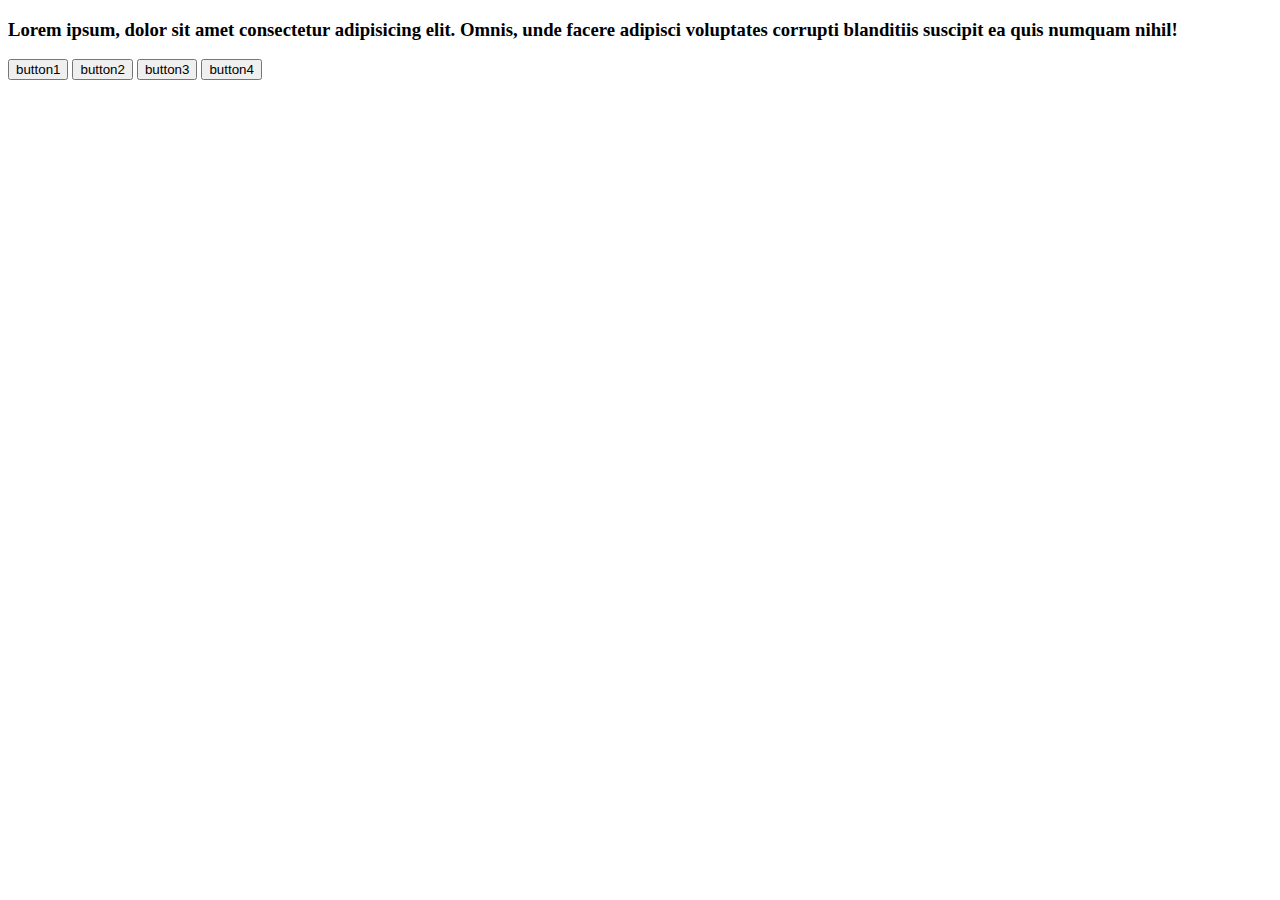
==== module-45-5-1/index.html @ 751b90cb "module 45-5-1 question" ====
<!DOCTYPE html>
<html lang="en">
<head>
    <meta charset="UTF-8">
    <meta http-equiv="X-UA-Compatible" content="IE=edge">
    <meta name="viewport" content="width=device-width, initial-scale=1.0">
    <title>practice</title>
</head>
<body>
    

<h3>Lorem ipsum, dolor sit amet consectetur adipisicing elit. Omnis, unde facere adipisci voluptates corrupti blanditiis suscipit ea quis numquam nihil!</h3>


<button onclick="mybutton1()">button1</button>
<button onclick="mybutton2()">button2</button>
<button onclick="mybutton3()">button3</button>
<button onclick="mybutton4()">button4</button>



<script src="index.js"></script>
</body>
</html>
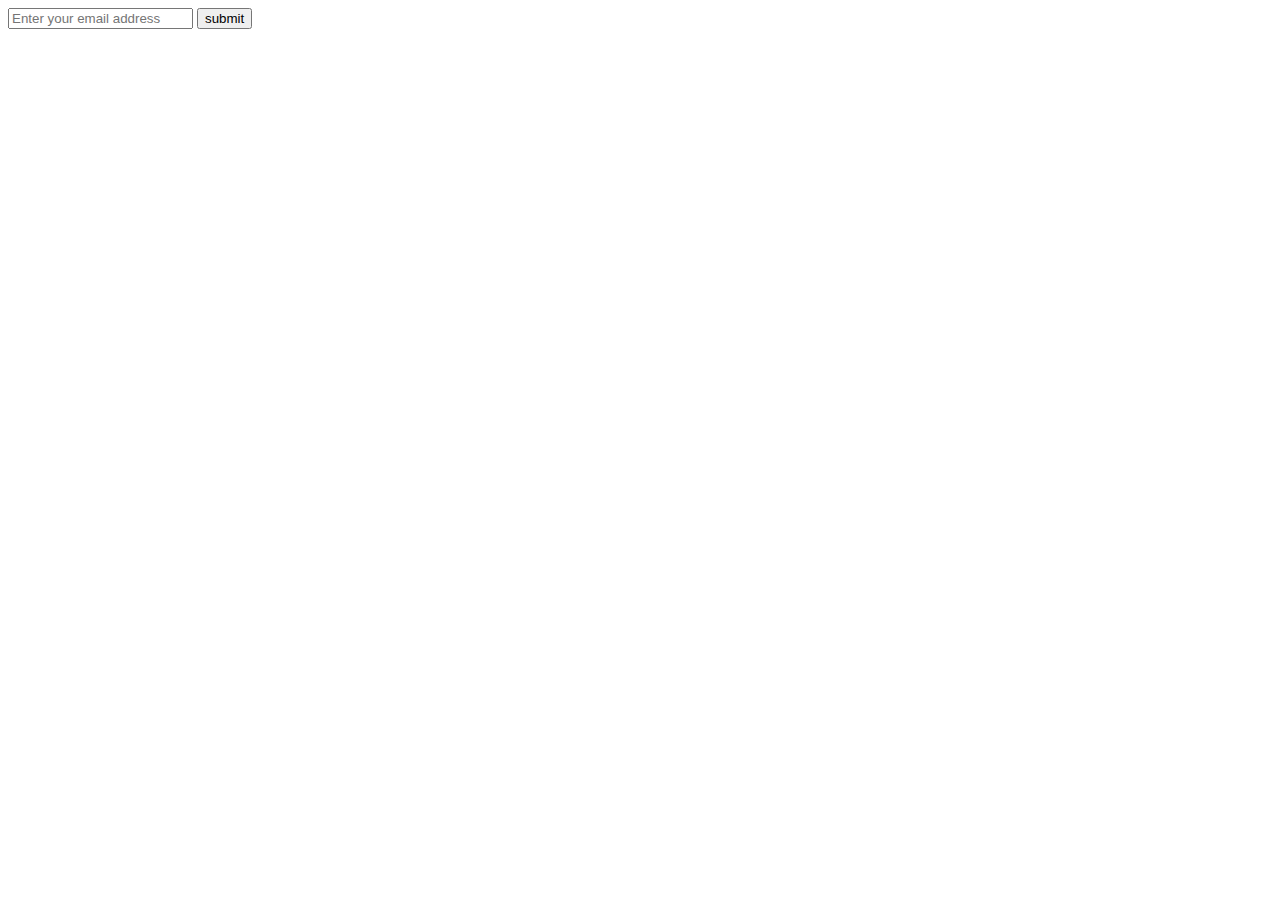
==== commit 30bc58a9: "regular expression for email" ====
--- a/module-45-5-1/index.html
+++ b/module-45-5-1/index.html
@@ -4,18 +4,32 @@
     <meta charset="UTF-8">
     <meta http-equiv="X-UA-Compatible" content="IE=edge">
     <meta name="viewport" content="width=device-width, initial-scale=1.0">
+    <!-- css -->
+    <link href="https://cdn.jsdelivr.net/npm/bootstrap@5.1.3/dist/css/bootstrap.min.css" rel="stylesheet" integrity="sha384-1BmE4kWBq78iYhFldvKuhfTAU6auU8tT94WrHftjDbrCEXSU1oBoqyl2QvZ6jIW3" crossorigin="anonymous">
+
     <title>practice</title>
+
+    <style>
+        .dis{
+            display: none;
+        }
+    </style>
 </head>
 <body>
     
+<!-- email validation cheak -->
 
-<h3>Lorem ipsum, dolor sit amet consectetur adipisicing elit. Omnis, unde facere adipisci voluptates corrupti blanditiis suscipit ea quis numquam nihil!</h3>
+<div>
+    <div class="input-group mb-3 w-50 mx-auto my-5">
+      
+        <input type="text" class="form-control" placeholder="Enter your email address" id="get-value" aria-label="Recipient's username" aria-describedby="basic-addon2">
+        
+        <button class="input-group-text bg-danger" onclick="submit()" id="basic-addon2"> submit</button>
+      </div>
+      <h4 id="error" class="text-center my-3 text-danger  dis">Enter correct email address !!!!!</h4>
+      <h4 id="success" class="text-center my-3 text-success dis">Your submit complite</h4>
+</div>
 
-
-<button onclick="mybutton1()">button1</button>
-<button onclick="mybutton2()">button2</button>
-<button onclick="mybutton3()">button3</button>
-<button onclick="mybutton4()">button4</button>
 
 
 
